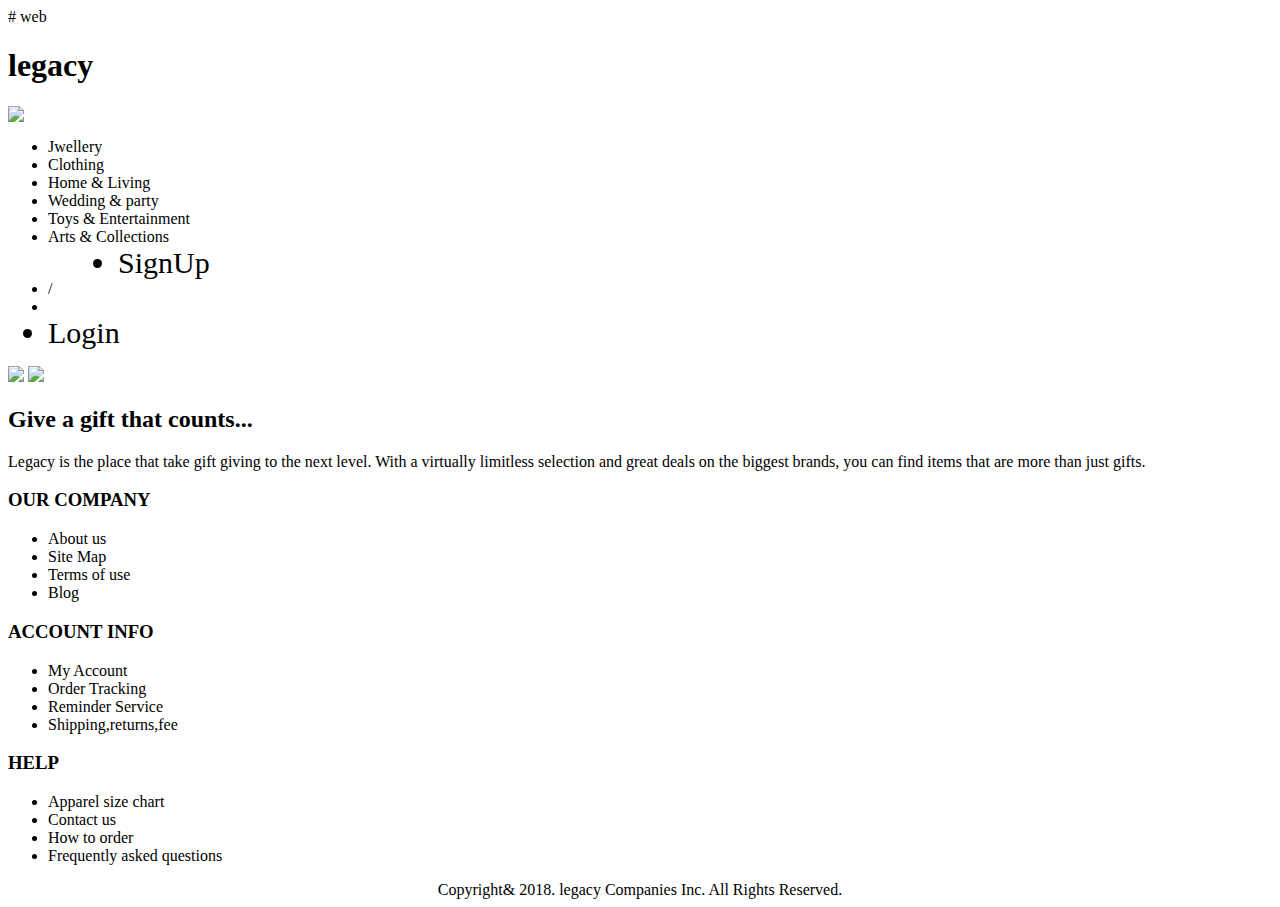
==== index.html @ c374f152 "Create index.html" ====
# web
<!DOCTYPE html>
<html>
<head>
	<title>home_page</title>
	<link rel="stylesheet" type="text/css" href="css/styletemplate.css">
</head>
<body>
	<div class="container">
		<div class="first">
			<h1 class="head">legacy</h1>
			<img src="img/logo.png" class="logo">
		</div>
		<div class="list">
		 		<ul>
		 		<li href="#">Jwellery</li>
		 		<li href="#">Clothing</li>	
		 		<li href="#">Home & Living</li>
		 		<li href="#">Wedding & party</li>
		 		<li href="#">Toys & Entertainment</li>
		 		<li href="#">Arts & Collections</li>		
		 		<li href="createaccount.html" style="font-weight: 50px;font-size: 30px; padding: 0px; margin-left: 70px;">SignUp</li>
		 		<li href="#" style="padding: 0px;">/<li>
		 		<li href="#" style="font-weight: 50px; font-size: 30px;padding: 0px;">Login</li> 
		 		</ul>
	    </div>
	    <div>
	    	<img src="img/background.jpg" class="imgleft">
	    	<img src="img/img2.jpg" class="imgright">
	    </div>
	    <div class="body1">
	    	<h2 class="quote">Give a gift that counts...</h2>
	    	<p class="text">
	    		Legacy is the place that take gift giving to the next level. With a virtually limitless selection and great deals on the biggest brands, you can find items that are more than just gifts.
	    	</p>
	    </div>
        <div class="main">
          <div class="one">
          	<h3>OUR COMPANY</h3>
          	<ul>
          		<li href="#">About us</li>
          		<li href="#">Site Map</li>
          		<li href="#">Terms of use</li>
          		<li href="#">Blog</li>
          	</ul>
          </div>
          <div class="two">
          	<h3>ACCOUNT INFO</h3>
          	<ul>
          		<li href="#">My Account</li>
          		<li href="#">Order Tracking</li>
          		<li href="#">Reminder Service</li>
          		<li href="#">Shipping,returns,fee</li>
          	</ul>
          </div>
          <div class="three">
          	<h3>HELP</h3>
          	<ul>
          		<li href="#">Apparel size chart</li>
          		<li href="#">Contact us</li>
          		<li href="#">How to order</li>
          		<li href="#">Frequently asked questions</li>
          	</ul>
          </div>
        </div>
	    <footer class="foot">
	    	<center>
	    	Copyright& 2018. legacy Companies Inc. All Rights Reserved.
	    </center>
	    </footer>
	 </div>   	
</body>
</html>
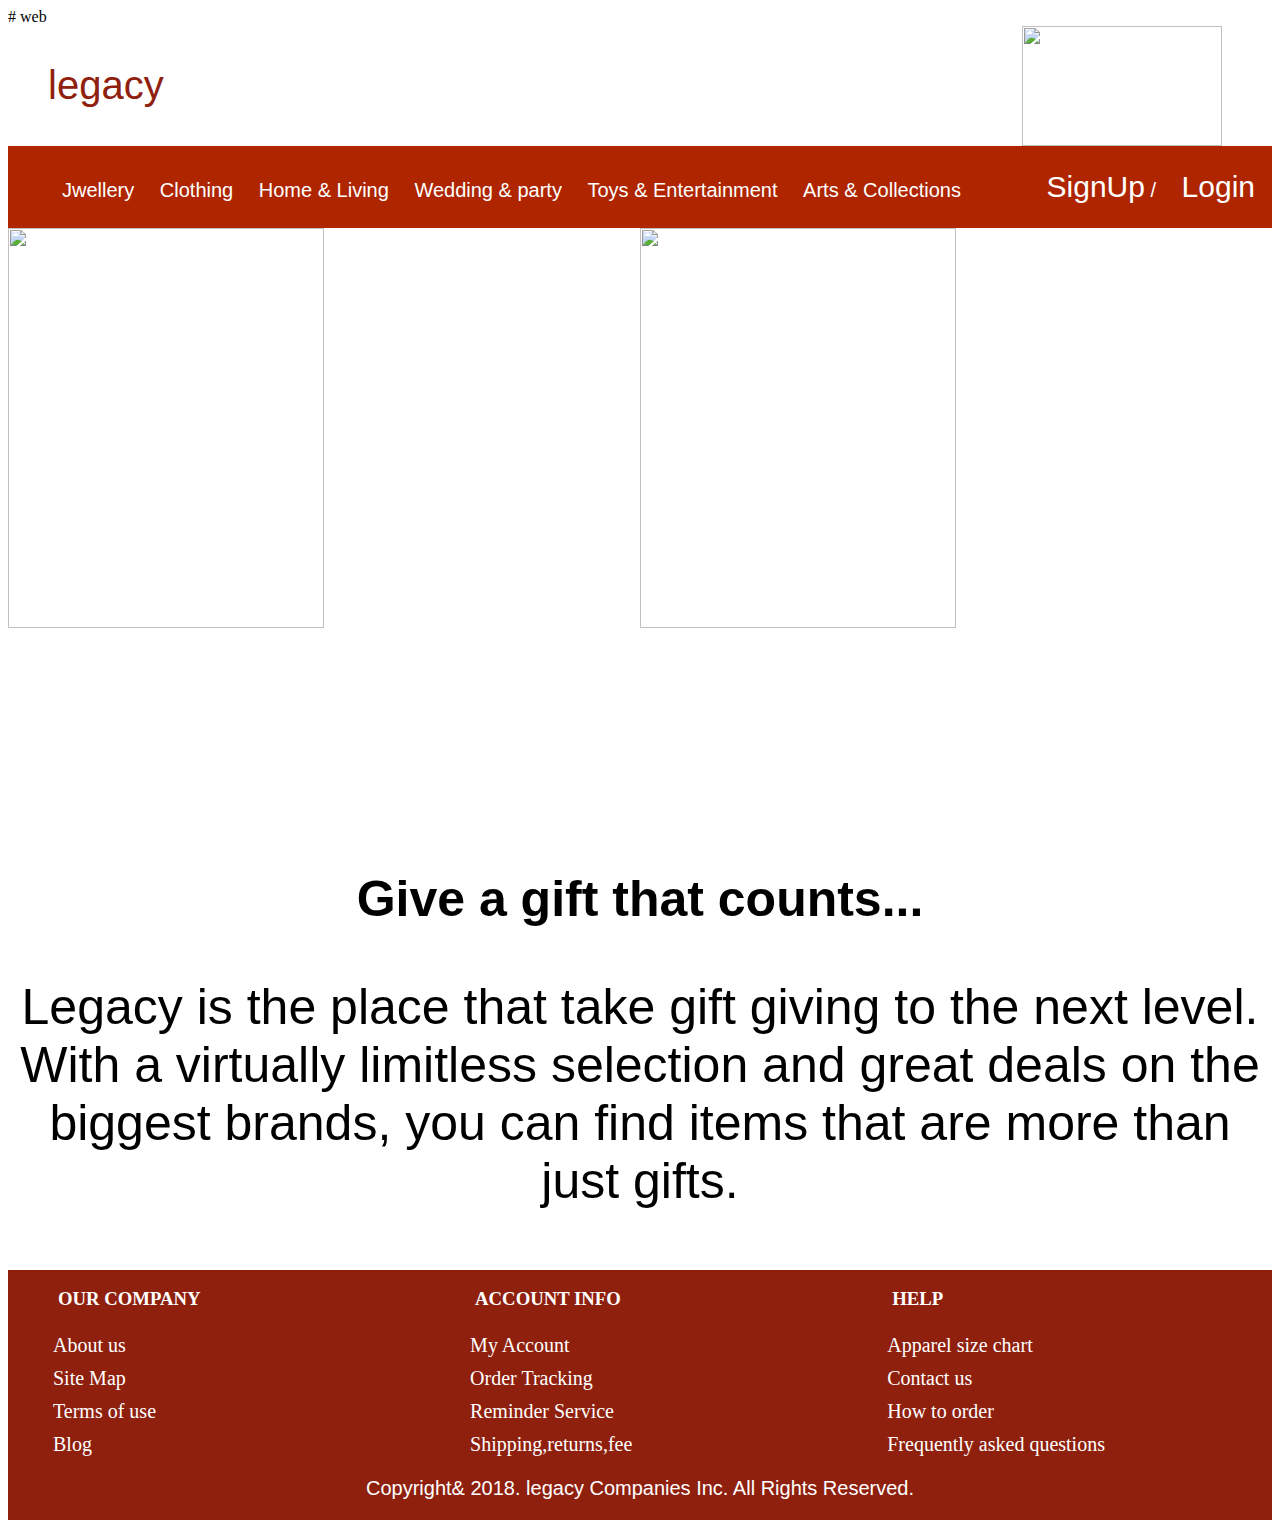
==== commit b2102bb3: "Update index.html" ====
--- a/index.html
+++ b/index.html
@@ -3,7 +3,7 @@
 <html>
 <head>
 	<title>home_page</title>
-	<link rel="stylesheet" type="text/css" href="css/styletemplate.css">
+	<link rel="stylesheet" type="text/css" href="index_style.css">
 </head>
 <body>
 	<div class="container">
--- a/index_style.css
+++ b/index_style.css
@@ -0,0 +1,137 @@
+.body{
+	margin:0 auto;
+}
+.first{
+	height:120px;
+}
+.head{
+  float:left;
+  color: #8F200E;
+  font-weight: 50;
+  font-size: 40px;
+  font-family: sans-serif;
+  padding: 10px;
+  margin-left: 30px;
+
+}
+.logo{
+  float: right;
+  height: 120px;
+  width: 200px;
+  margin-right: 50px;
+}
+.list{
+	font-family: sans-serif;
+	font-size: 20px;
+	font-weight: 30px;
+    background-color: #AE2500;
+	color: white;
+	padding: 4px;
+}
+.list ul{
+	list-style-type: none;
+}
+.list ul li{
+
+	padding: 10px;
+	width: 100%;
+	text-align: center;
+	display: inline;
+}
+.list ul li:hover{
+	color: #ccc;
+}
+.imgleft{
+  width: 50%;
+  float: left;
+  height: 400px;
+}
+.imgright{
+ width: 50%;	
+ float: right;
+ height: 400px;
+}
+.main{
+	background: #C24A26;
+	color: white;
+	display: inline;
+}
+.one{
+	float: left;
+ 	width: 33%;
+}
+.one h3{
+  margin-left: 50px;
+}
+.two{
+	float: left;
+ 	width: 33%;
+}
+.two h3{
+  margin-left: 50px;  
+}
+.three{
+	float: left;
+ 	width: 33%;
+}
+.three h3{
+ margin-left: 50px;
+}
+.one ul li{
+   padding: 5px;
+  list-style-type: none;
+  font-weight: 20px;
+  font-size: 20px;
+ 
+}
+.three ul li{
+  padding: 5px;
+  list-style-type: none;
+  font-weight: 20px;
+  font-size: 20px;
+}
+.two ul li{
+   padding: 5px;
+  list-style-type: none;
+  font-weight: 20px;
+  font-size: 20px;
+}
+.one ul li:hover{
+   color: #ccc;
+}
+.two ul li:hover{
+   color: #ccc;
+}
+.three ul li:hover{
+  color: #ccc;
+}
+.foot{
+
+  margin: 0 auto;
+  background:#8F200E;
+  color: white;
+  font-weight: 10px;
+  font-family: sans-serif;
+  font-size: 20px;
+  padding: 20px;
+}
+.body1{
+  background-image: url("../img/gift.jpg");
+  width: 100%;
+  height: 1000px;
+}
+.quote{
+  font-family: sans-serif;
+  font-size: 50px;
+  font-weight: 50px;
+  color: black;
+  text-align: center;
+  padding-top: 600px;
+}
+.text{
+  font-family: sans-serif;
+  font-size: 50px;
+  font-weight: 50px;
+  color: black;
+  text-align: center;	
+}
